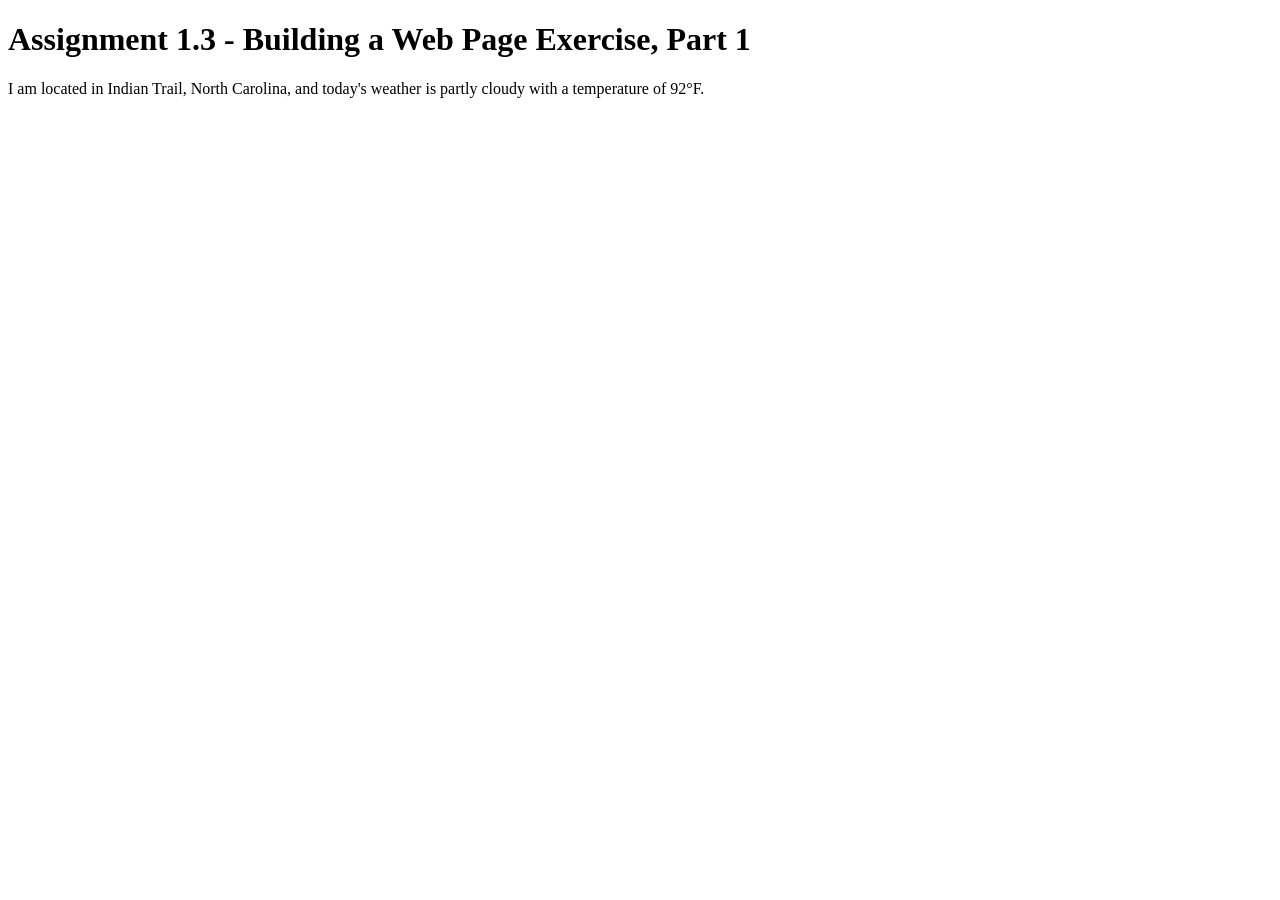
==== module-1/bronson-module-1-3.html @ 94354be1 "Organize Module 1 files and add Assignment 1.3" ====
<!DOCTYPE html>
<html lang="en">
<head>
    <title>CSD 340 Web Development with HTML and CSS</title>
</head>

<body>
    <h1>Assignment 1.3 - Building a Web Page Exercise, Part 1</h1>

    <p>I am located in Indian Trail, North Carolina, and today's weather is partly cloudy with a temperature of 92°F.</p>
</body>

</html>
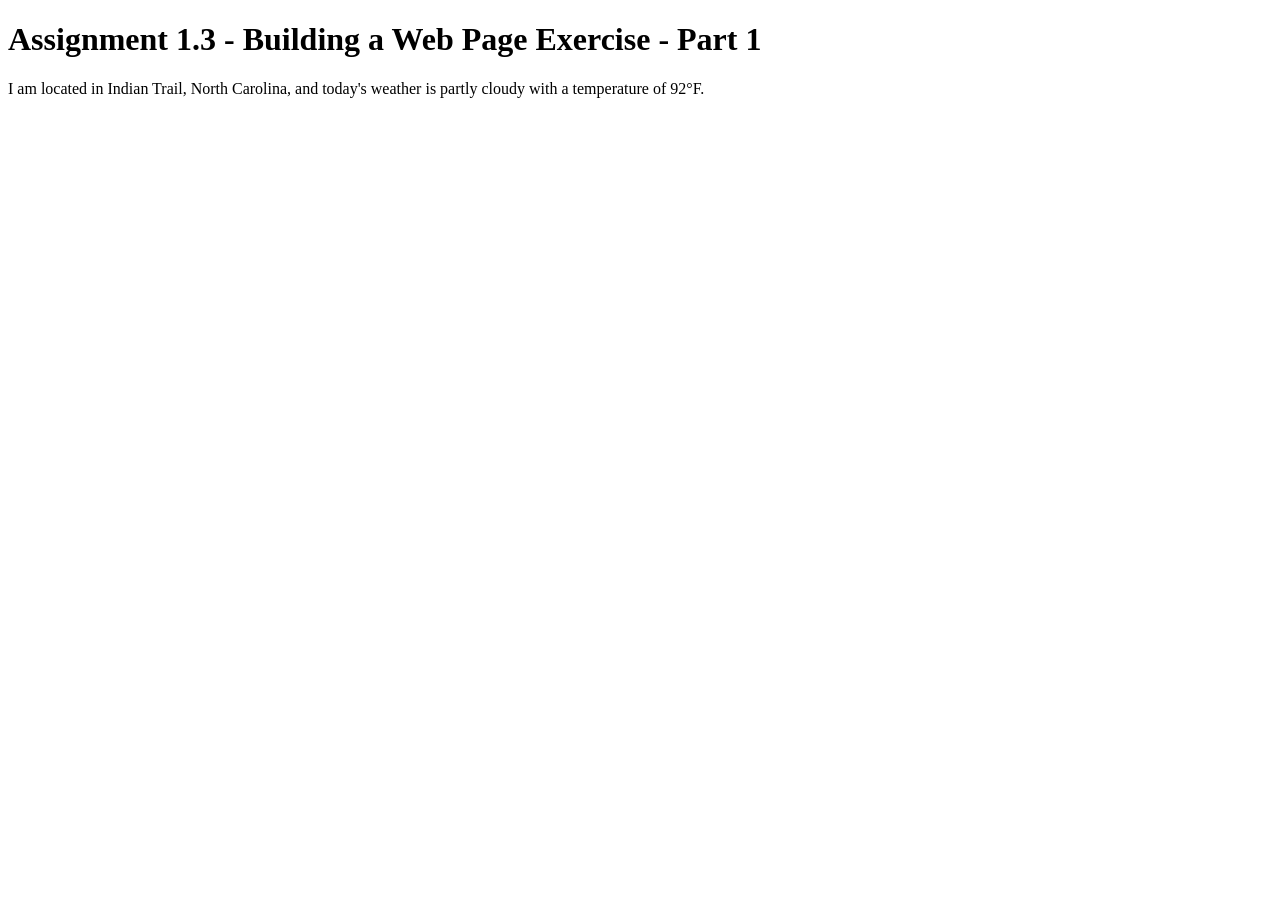
==== commit ed558790: "Push module 1-3 html with source code" ====
--- a/module-1/bronson-module-1-3.html
+++ b/module-1/bronson-module-1-3.html
@@ -1,3 +1,9 @@
+<!--
+    Wendy Bronson
+    August 10, 2026
+    Assignment 1.3 - Building a Web Page Exercise, Part 1
+-->
+
 <!DOCTYPE html>
 <html lang="en">
 <head>
@@ -5,7 +11,7 @@
 </head>
 
 <body>
-    <h1>Assignment 1.3 - Building a Web Page Exercise, Part 1</h1>
+    <h1>Assignment 1.3 - Building a Web Page Exercise - Part 1</h1>
 
     <p>I am located in Indian Trail, North Carolina, and today's weather is partly cloudy with a temperature of 92°F.</p>
 </body>
